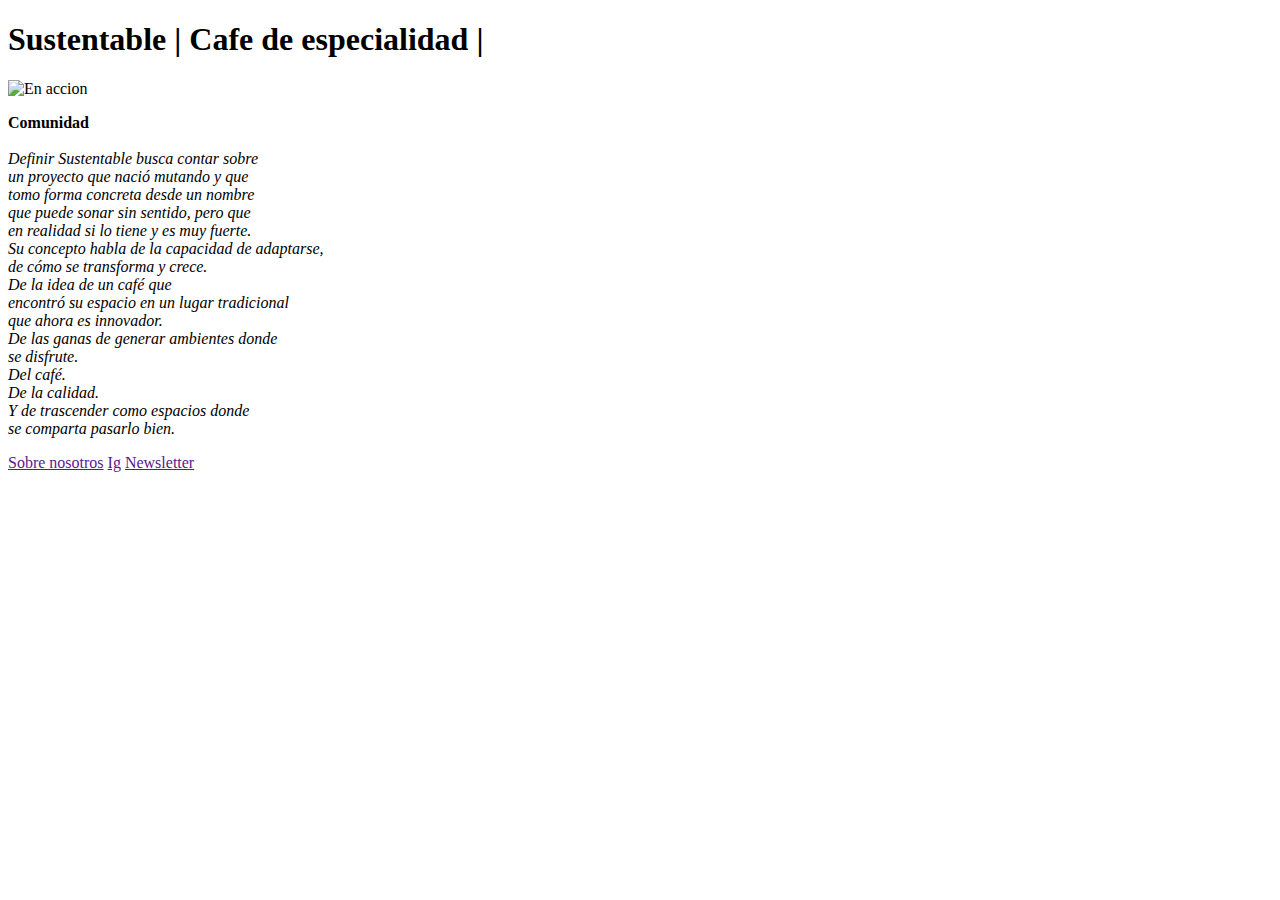
==== index.html @ b5a7134f "Primer proyecto" ====
<!DOCTYPE html>
    <html lang="en">

<head>
    <meta charset="UTF-8">
    <meta http-equiv="X-UA-Compatible" content="IE=edge">
    <meta name="viewport" content="width=device-width, initial-scale=1.0">
    <link rel="stylesheet" href="C:\Users\Guest\Desktop\PWI\Proyecto 2\index.css">
    <title>- Cafe de especialidad - </title>
</head>

<body>
    
    <div id="principal">
        <h1>
            <strong>
                Sustentable | Cafe de especialidad |
            </strong>
        </h1>
        <img src="https://superanfibio.com/assets/images/image04.jpg?v=f86e4aee" alt="En accion">

        <p>
            <strong>Comunidad</strong> <br><br>
            <em>
                Definir <em> Sustentable </em> busca contar sobre <br> un proyecto que nació mutando y que <br> tomo
                forma
                concreta desde un nombre <br> que puede sonar sin sentido, pero que <br> en realidad si lo tiene y es
                muy fuerte. <br>
                Su concepto habla de la capacidad de adaptarse, <br> de cómo se transforma y crece. <br> De la idea de
                un café que <br> encontró su espacio en un lugar tradicional<br> que ahora es innovador. <br>
                De las ganas de generar ambientes donde <br> se disfrute. <br>
                Del café.<br>
                De la calidad.<br>
                Y de trascender como espacios donde<br> se comparta pasarlo bien.
            </em>
        </p>
        <!-- 
        <strong>
            <a href="https://flatnwhite.com/cafe-especialida-diferencias/" target="_blank">Cafe de especialidad</a>
        </strong>
            <br><br>
         A esto lo dejamos como un comentario porque no me gusta tanto-->
    </div>
    <div id="table">
        <table>
            <thead></thead>
        </table>
    </div>
    <a href="">Sobre nosotros</a>
    <a href="">Ig</a>
    <a href="">Newsletter</a>
</body>

</html>
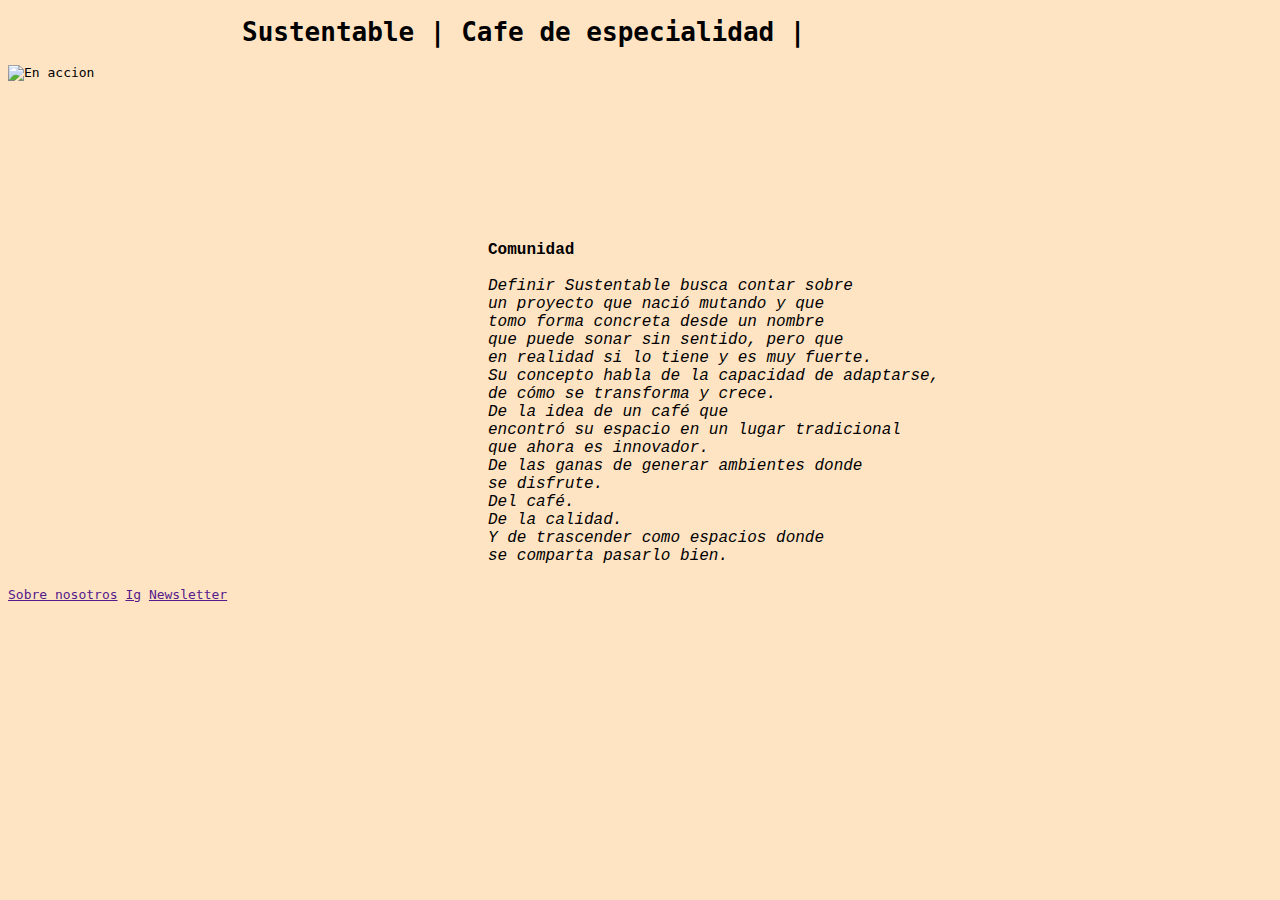
==== commit 3cf48b10: "Protecto 1" ====
--- a/index.html
+++ b/index.html
@@ -5,21 +5,21 @@
     <meta charset="UTF-8">
     <meta http-equiv="X-UA-Compatible" content="IE=edge">
     <meta name="viewport" content="width=device-width, initial-scale=1.0">
-    <link rel="stylesheet" href="C:\Users\Guest\Desktop\PWI\Proyecto 2\index.css">
     <title>- Cafe de especialidad - </title>
+    <link rel="stylesheet" href="style.css">
 </head>
 
 <body>
     
     <div id="principal">
-        <h1>
+        <h1 id="titulo">
             <strong>
                 Sustentable | Cafe de especialidad |
             </strong>
         </h1>
         <img src="https://superanfibio.com/assets/images/image04.jpg?v=f86e4aee" alt="En accion">
 
-        <p>
+        <p id="explicacion">
             <strong>Comunidad</strong> <br><br>
             <em>
                 Definir <em> Sustentable </em> busca contar sobre <br> un proyecto que nació mutando y que <br> tomo
@@ -43,7 +43,10 @@
     </div>
     <div id="table">
         <table>
-            <thead></thead>
+            <thead>
+                <th></th>
+                <th></th>
+            </thead>
         </table>
     </div>
     <a href="">Sobre nosotros</a>
--- a/style.css
+++ b/style.css
@@ -0,0 +1,23 @@
+/* selectores
+- * selector global
+- . selector de class
+- # selector de id 
+- p, h1, h2 en caso de referirnos a un objeto 
+*/
+
+html {
+    font-family: monospace;
+    background-color:bisque;
+
+}
+
+#titulo{
+    margin-left: 9em;
+}
+
+#explicacion {
+    font-family: 'Courier New', Courier, monospace;
+    margin-top: 10em;
+    margin-left: 30em;
+}
+
